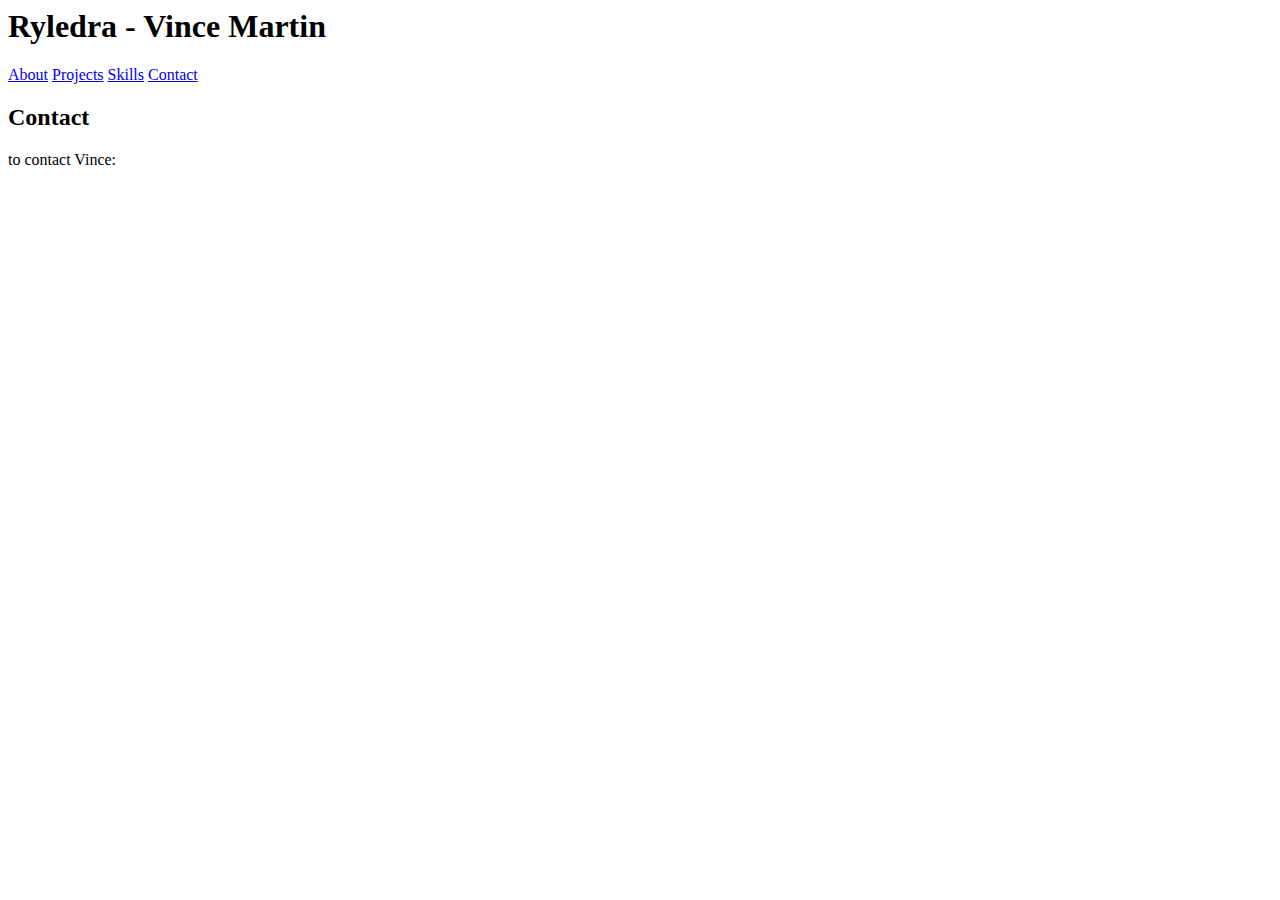
==== contact.html @ 7b2c644f "initial pages added, nav bar at top" ====
<DOCTYPE html>
<html>
<head>
	<title>Ryledra - Vince Martin</title>
</head>
<header id="header">
	<h1>Ryledra - Vince Martin</h1>
</header>
<body>
	<div class="topnav">
		<a class="active" href="index.html">About</a>
		<a href="projects.html">Projects</a>
		<a href="skills.html">Skills</a>
		<a href="contact.html">Contact</a>
	</div>
	<h2>Contact</h2>
	<form>
		<p1>to contact Vince:</p1>
	</form>
</body>
<footer id="footer">

</footer>
</html>
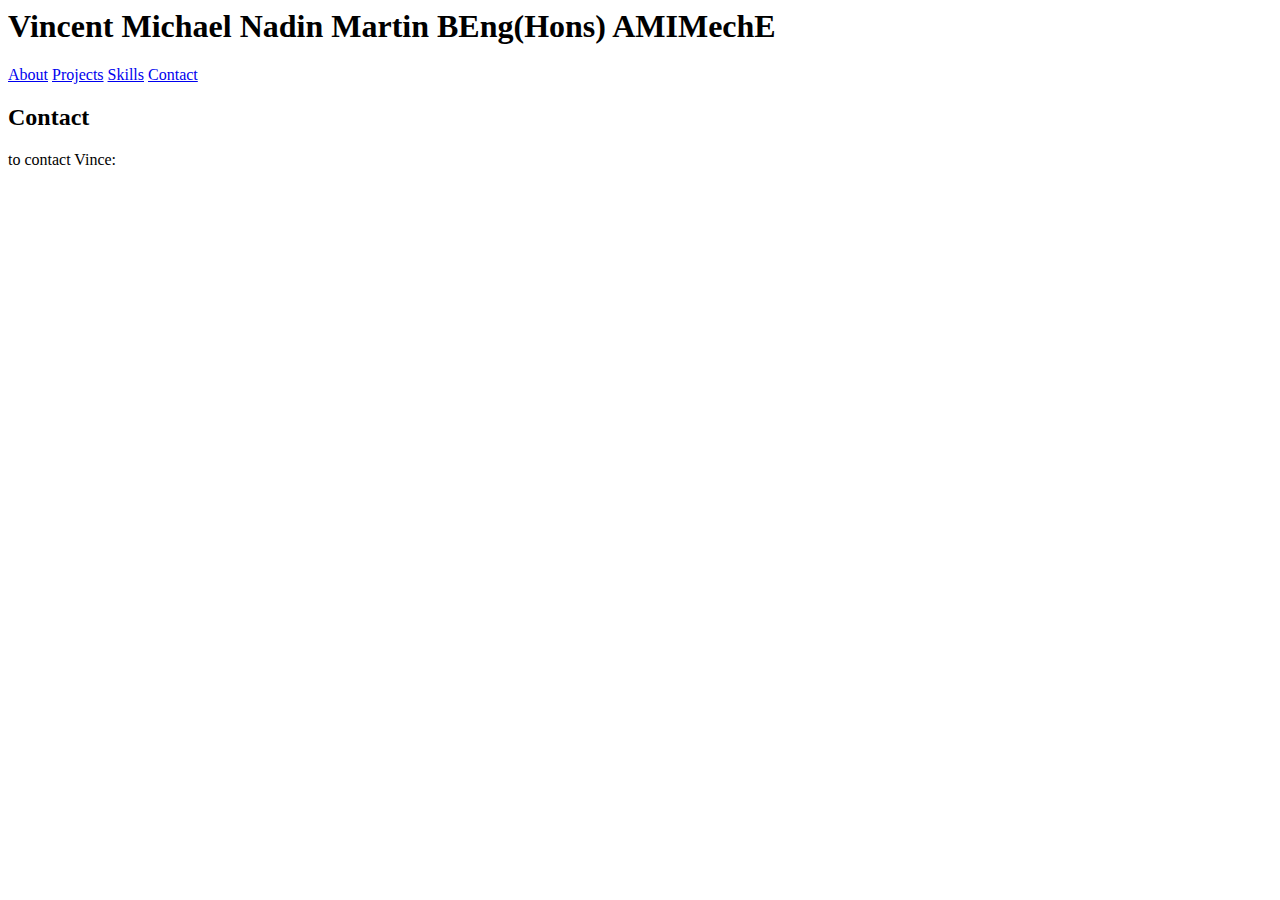
==== commit 8b04c4d5: "Index/about page filled" ====
--- a/contact.html
+++ b/contact.html
@@ -4,11 +4,11 @@
 	<title>Ryledra - Vince Martin</title>
 </head>
 <header id="header">
-	<h1>Ryledra - Vince Martin</h1>
+	<h1>Vincent Michael Nadin Martin BEng(Hons) AMIMechE</h1>
 </header>
 <body>
 	<div class="topnav">
-		<a class="active" href="index.html">About</a>
+		<a class="active" href="../">About</a>
 		<a href="projects.html">Projects</a>
 		<a href="skills.html">Skills</a>
 		<a href="contact.html">Contact</a>
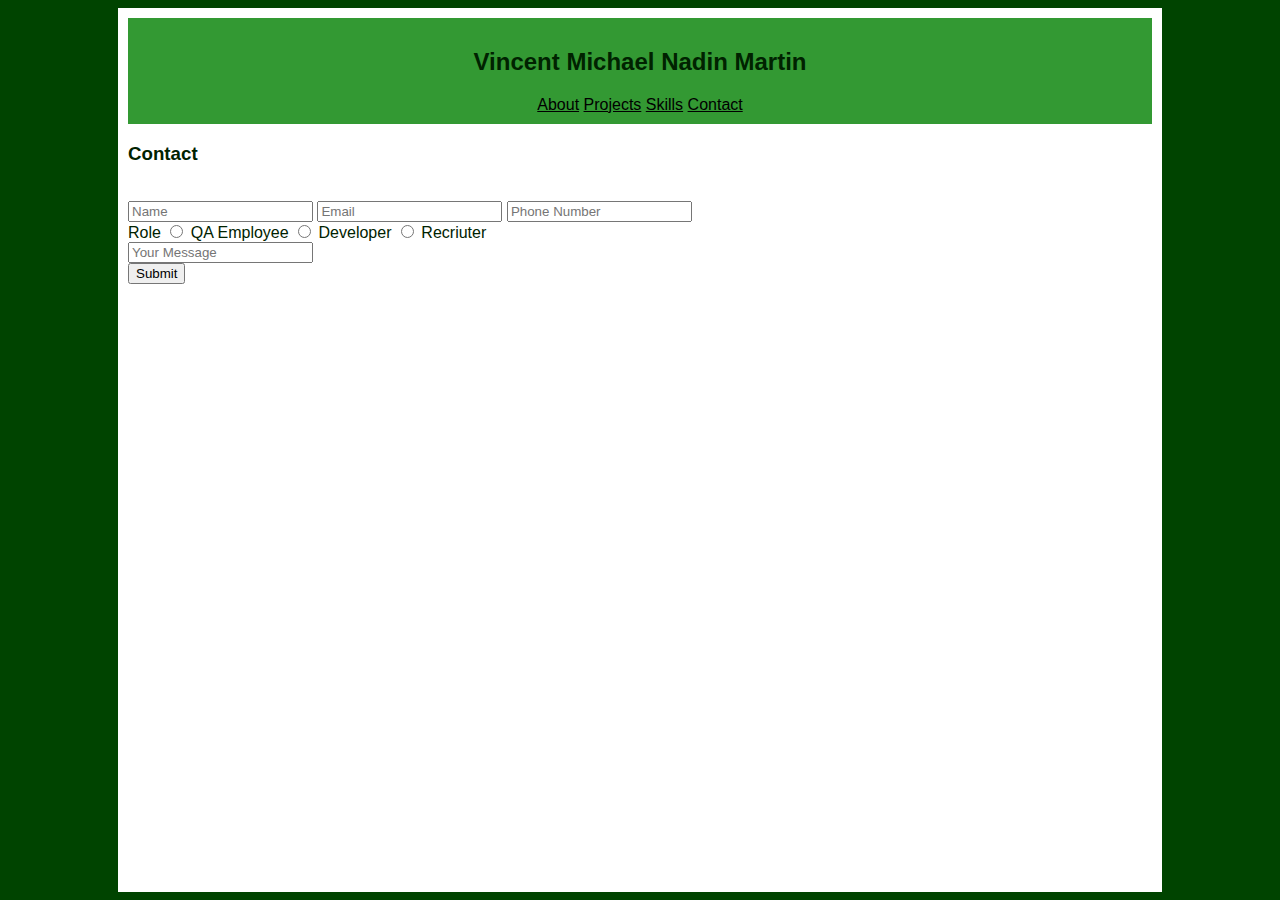
==== commit fa2449c6: "css file added" ====
--- a/contact.html
+++ b/contact.html
@@ -1,21 +1,31 @@
 <DOCTYPE html>
 <html>
 <head>
+	<link href="css/style.css" rel="stylesheet" type="text/css" />
 	<title>Ryledra - Vince Martin</title>
 </head>
-<header id="header">
-	<h1>Vincent Michael Nadin Martin BEng(Hons) AMIMechE</h1>
-</header>
+	<header>
+		<h2>Vincent Michael Nadin Martin</h2>
+		<div id="topnav">
+			<a href="index.html">About</a>
+			<a href="projects.html">Projects</a>
+			<a href="skills.html">Skills</a>
+			<a href="contact.html">Contact</a>
+		</div>
+	</header>
 <body>
-	<div class="topnav">
-		<a class="active" href="../">About</a>
-		<a href="projects.html">Projects</a>
-		<a href="skills.html">Skills</a>
-		<a href="contact.html">Contact</a>
-	</div>
-	<h2>Contact</h2>
+	<h3>Contact</h3>
 	<form>
-		<p1>to contact Vince:</p1>
+		<br/>
+		<input type="name" placeholder="Name" alt="enter name" required="required" />
+		<input type="email" placeholder="Email" alt="enter email" required="required" />
+		<input placeholder="Phone Number" alt="enter phone number" required="required" />
+		<br/><p1>Role</p1>
+		<input name="personType"type="radio" /> QA Employee
+		<input name="personType"type="radio" /> Developer
+		<input name="personType"type="radio" /> Recriuter
+		<br/><input type="input" placeholder="Your Message" alt="enter your message" required="required" />
+		<br/><button type="submit">Submit</button>
 	</form>
 </body>
 <footer id="footer">
--- a/css/style.css
+++ b/css/style.css
@@ -0,0 +1,65 @@
+
+html{
+	background-color: #004400;
+}
+
+body{
+	padding: 10px 10px 10px 10px;
+	background-color: #FFFFFF;
+	width: 80%;
+	margin-left: auto;
+	margin-right: auto;
+	font-family: Arial;
+	color: #002200;
+}
+
+header{
+	padding: 10px 10px 10px 10px;
+	background-color: #339933;
+	text-align: center;
+}
+
+#topnav > a:link{
+	color: #000000;
+}
+
+#topnav > a:visited{
+	color: #004400;
+}
+#topnav > a:hover{
+	background: #004400;
+	color: #FFFFFF;
+	text-decoration: none;
+}
+
+p1{
+	font-style: bold;
+}
+
+p3{
+	font-style: italic;
+	font-size: 12;
+}
+
+table{
+	padding: 0px 0px 50px 50px;
+	border-collapse: collapse;
+}
+
+th{
+	height: 50px;
+}
+
+td{
+	padding: 10px 10px 10px 10px;
+	text-align: center;
+}
+
+ul{
+	padding: 10px 10px 0px 25px;
+	text-align: left;
+}
+
+table, th, td {
+    border: 1px solid black;
+}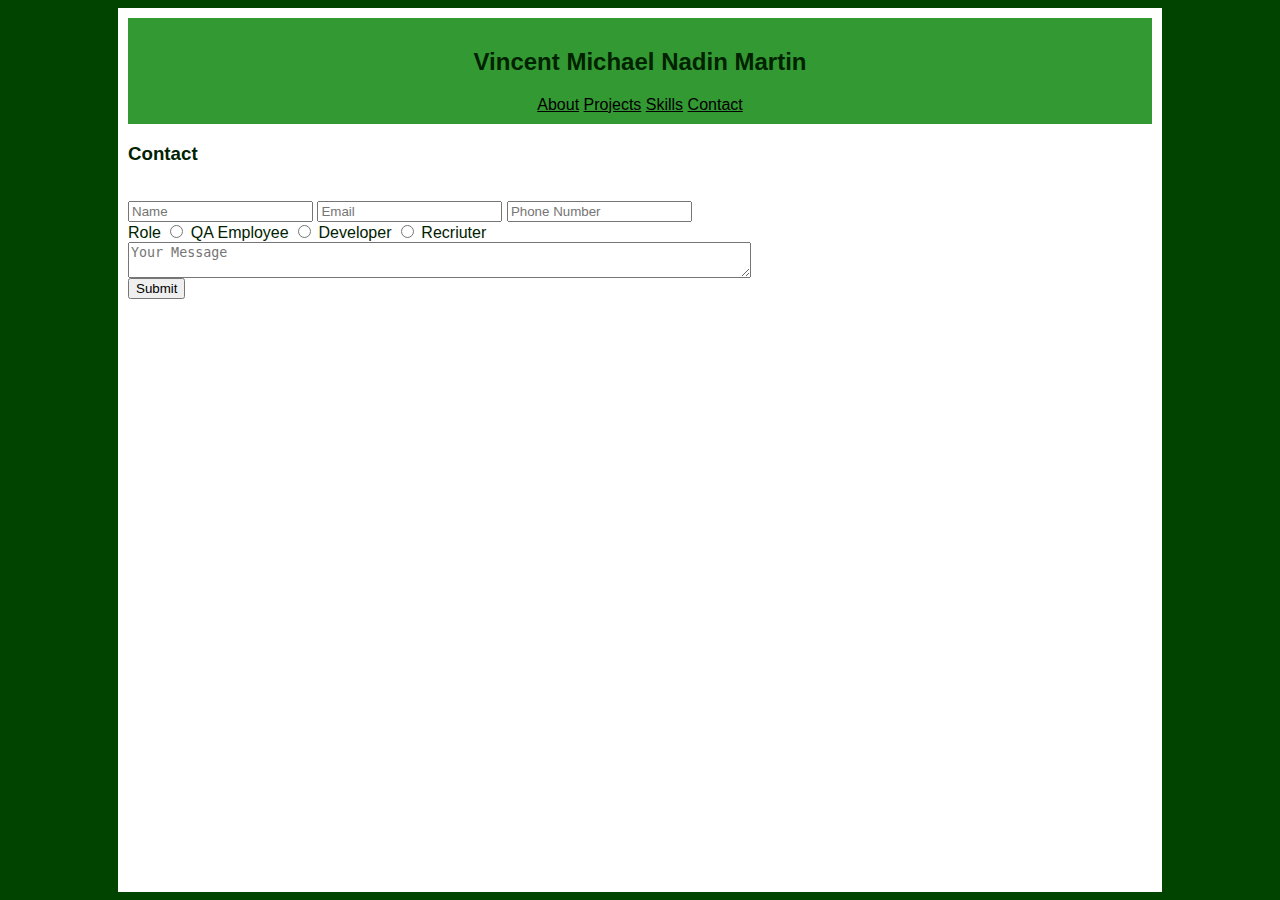
==== commit 4d371ee8: "tuesday morning" ====
--- a/contact.html
+++ b/contact.html
@@ -17,18 +17,17 @@
 	<h3>Contact</h3>
 	<form>
 		<br/>
-		<input type="name" placeholder="Name" alt="enter name" required="required" />
-		<input type="email" placeholder="Email" alt="enter email" required="required" />
-		<input placeholder="Phone Number" alt="enter phone number" required="required" />
+		<input type="name" name="name" placeholder="Name" alt="enter name" required="required" />
+		<input type="email" name="email" placeholder="Email" alt="enter email" required="required" />
+		<input name="phoneno" placeholder="Phone Number" alt="enter phone number" required="required" />
 		<br/><p1>Role</p1>
 		<input name="personType"type="radio" /> QA Employee
 		<input name="personType"type="radio" /> Developer
 		<input name="personType"type="radio" /> Recriuter
-		<br/><input type="input" placeholder="Your Message" alt="enter your message" required="required" />
+		<br/><textarea placeholder="Your Message" alt="enter your message rows="10"
+			required="required" cols="75"></textarea>
 		<br/><button type="submit">Submit</button>
 	</form>
+	<footer id="footer"></footer>
 </body>
-<footer id="footer">
-
-</footer>
 </html>--- a/css/style.css
+++ b/css/style.css
@@ -17,6 +17,12 @@
 	padding: 10px 10px 10px 10px;
 	background-color: #339933;
 	text-align: center;
+}
+
+.center {
+    display: block;
+    margin-left: auto;
+    margin-right: auto;
 }
 
 #topnav > a:link{
@@ -48,6 +54,8 @@
 
 th{
 	height: 50px;
+    background-color: #339933;
+    color: white;
 }
 
 td{
